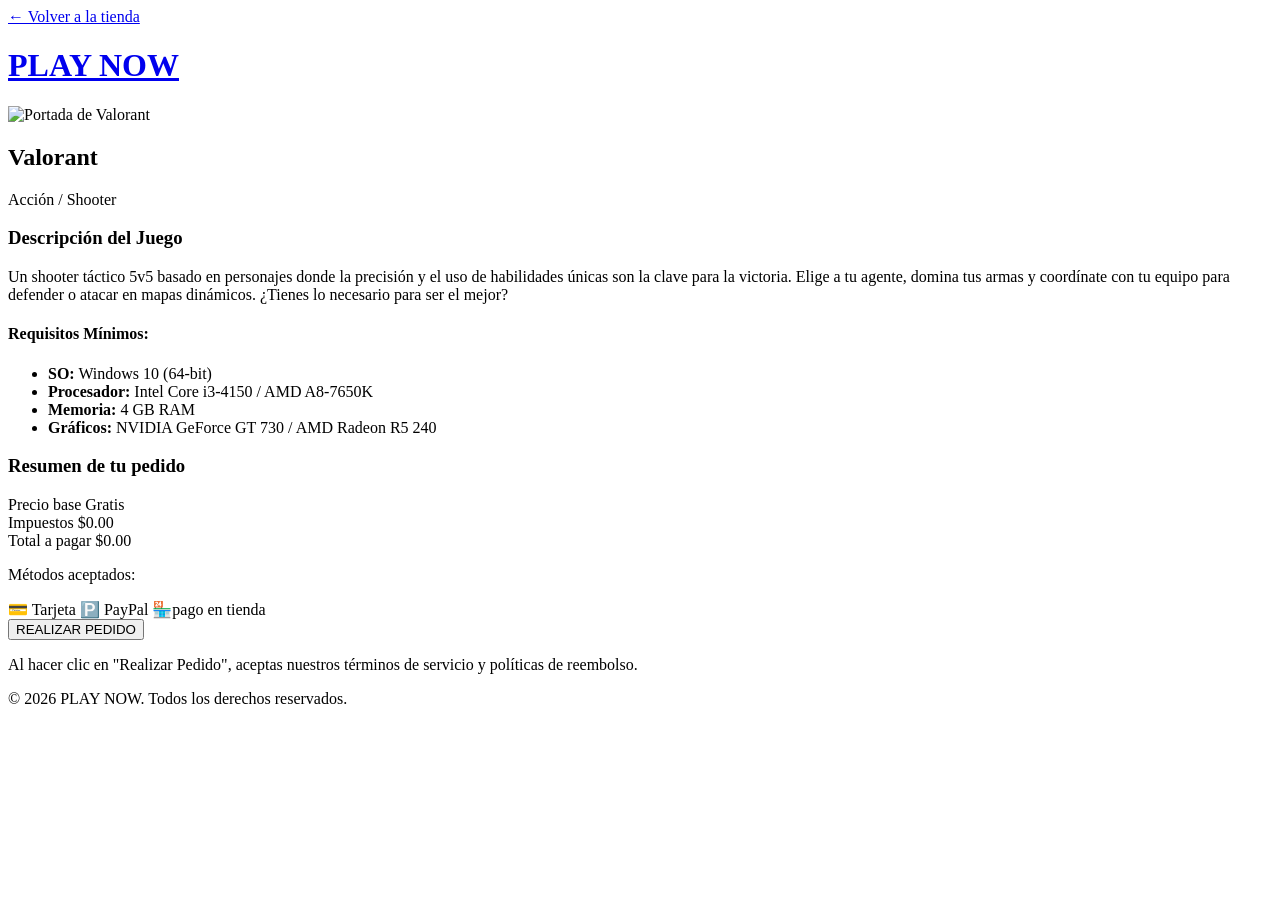
==== src/main/resources/templates/compra.html @ d5c37daa "Se agrega el Proyecto" ====
<!DOCTYPE html>
<html lang="es">
<head>
    <meta charset="UTF-8">
    <meta name="viewport" content="width=device-width, initial-scale=1.0">
    <title>PLAY NOW - Detalle de Compra</title>
    <link rel="stylesheet" href="/css/compra.css">
</head>
<body>

<header class="cabecera-compra">
    <a href="/index.html" class="btn-volver">&#8592; Volver a la tienda</a>

    <div class="logo">
        <a href="/index.html" class="logo-enlace">
            <h1>PLAY NOW</h1>
        </a>
    </div>

    <div class="espaciador"></div>
</header>

<main class="contenedor-principal">

    <div class="layout-compra">

        <section class="detalle-juego">
            <img src="/img/valorant.jpg" alt="Portada de Valorant" class="img-portada">

            <div class="info-texto">
                <h2>Valorant</h2>
                <span class="etiqueta-genero">Acción / Shooter</span>

                <h3>Descripción del Juego</h3>
                <p class="descripcion">
                    Un shooter táctico 5v5 basado en personajes donde la precisión y el uso de habilidades únicas son la clave para la victoria. Elige a tu agente, domina tus armas y coordínate con tu equipo para defender o atacar en mapas dinámicos. ¿Tienes lo necesario para ser el mejor?
                </p>

                <div class="requisitos">
                    <h4>Requisitos Mínimos:</h4>
                    <ul>
                        <li><strong>SO:</strong> Windows 10 (64-bit)</li>
                        <li><strong>Procesador:</strong> Intel Core i3-4150 / AMD A8-7650K</li>
                        <li><strong>Memoria:</strong> 4 GB RAM</li>
                        <li><strong>Gráficos:</strong> NVIDIA GeForce GT 730 / AMD Radeon R5 240</li>
                    </ul>
                </div>
            </div>
        </section>

        <aside class="panel-pago">
            <h3>Resumen de tu pedido</h3>

            <div class="desglose-precio">
                <div class="fila-precio">
                    <span>Precio base</span>
                    <span>Gratis</span>
                </div>
                <div class="fila-precio">
                    <span>Impuestos</span>
                    <span>$0.00</span>
                </div>
                <div class="fila-precio total">
                    <span>Total a pagar</span>
                    <span>$0.00</span>
                </div>
            </div>

            <div class="metodos-pago">
                <p>Métodos aceptados:</p>
                <div class="iconos-pago">
                    <span class="icono">💳 Tarjeta</span>
                    <span class="icono">🅿️ PayPal</span>
                    <span class="icono">🏪pago en tienda</span>
                </div>
            </div>

            <form action="/index.html" method="get">
                <button type="submit" class="btn-confirmar">REALIZAR PEDIDO</button>
            </form>

            <p class="terminos">Al hacer clic en "Realizar Pedido", aceptas nuestros términos de servicio y políticas de reembolso.</p>
        </aside>

    </div>

</main>

<footer class="pie-pagina">
    <p>&copy; 2026 PLAY NOW. Todos los derechos reservados.</p>
</footer>

</body>
</html>
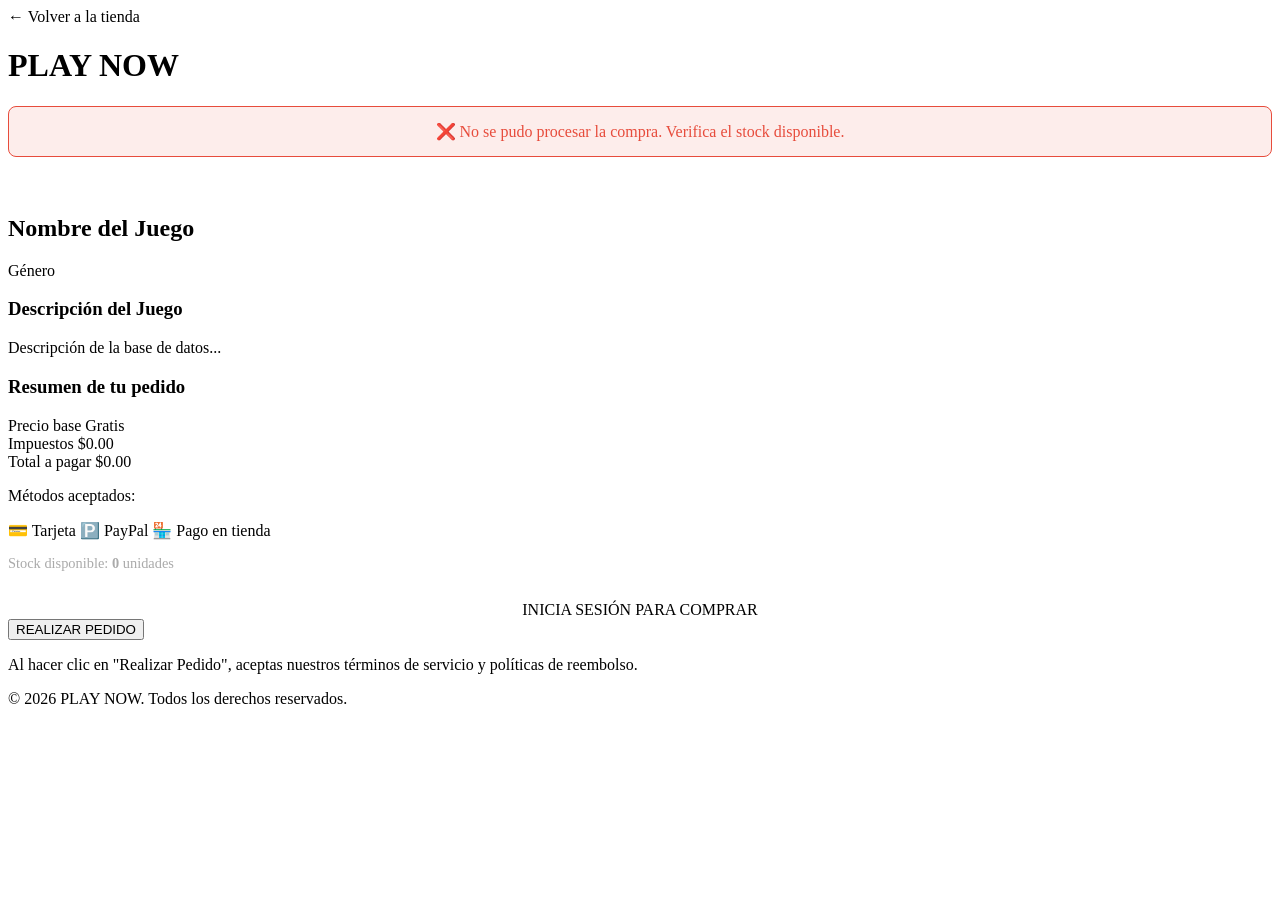
==== commit b8609732: "7" ====
--- a/src/main/resources/templates/compra.html
+++ b/src/main/resources/templates/compra.html
@@ -1,18 +1,19 @@
 <!DOCTYPE html>
-<html lang="es">
+<html lang="es" xmlns:th="http://www.thymeleaf.org"
+      xmlns:sec="http://www.thymeleaf.org/extras/spring-security">
 <head>
     <meta charset="UTF-8">
     <meta name="viewport" content="width=device-width, initial-scale=1.0">
-    <title>PLAY NOW - Detalle de Compra</title>
-    <link rel="stylesheet" href="/css/compra.css">
+    <title th:text="'PLAY NOW - Comprar ' + ${producto.nombre}">PLAY NOW - Detalle de Compra</title>
+    <link rel="stylesheet" th:href="@{/css/compra.css}">
 </head>
 <body>
 
 <header class="cabecera-compra">
-    <a href="/index.html" class="btn-volver">&#8592; Volver a la tienda</a>
+    <a th:href="@{/}" class="btn-volver">&#8592; Volver a la tienda</a>
 
     <div class="logo">
-        <a href="/index.html" class="logo-enlace">
+        <a th:href="@{/}" class="logo-enlace">
             <h1>PLAY NOW</h1>
         </a>
     </div>
@@ -22,29 +23,23 @@
 
 <main class="contenedor-principal">
 
+    <div th:if="${param.error}" style="background: rgba(231, 76, 60, 0.1); color: #e74c3c; padding: 15px; border-radius: 8px; margin-bottom: 20px; border: 1px solid #e74c3c; text-align: center;">
+        ❌ No se pudo procesar la compra. Verifica el stock disponible.
+    </div>
+
     <div class="layout-compra">
 
         <section class="detalle-juego">
-            <img src="/img/valorant.jpg" alt="Portada de Valorant" class="img-portada">
+            <img th:src="@{'/img/' + ${producto.imagen}}" th:alt="'Portada de ' + ${producto.nombre}" class="img-portada" onerror="this.src='/img/placeholder.png'">
 
             <div class="info-texto">
-                <h2>Valorant</h2>
-                <span class="etiqueta-genero">Acción / Shooter</span>
+                <h2 th:text="${producto.nombre}">Nombre del Juego</h2>
+                <span class="etiqueta-genero" th:text="${producto.categoria != null ? producto.categoria.nombre : 'General'}">Género</span>
 
                 <h3>Descripción del Juego</h3>
-                <p class="descripcion">
-                    Un shooter táctico 5v5 basado en personajes donde la precisión y el uso de habilidades únicas son la clave para la victoria. Elige a tu agente, domina tus armas y coordínate con tu equipo para defender o atacar en mapas dinámicos. ¿Tienes lo necesario para ser el mejor?
+                <p class="descripcion" th:text="${producto.descripcion}">
+                    Descripción de la base de datos...
                 </p>
-
-                <div class="requisitos">
-                    <h4>Requisitos Mínimos:</h4>
-                    <ul>
-                        <li><strong>SO:</strong> Windows 10 (64-bit)</li>
-                        <li><strong>Procesador:</strong> Intel Core i3-4150 / AMD A8-7650K</li>
-                        <li><strong>Memoria:</strong> 4 GB RAM</li>
-                        <li><strong>Gráficos:</strong> NVIDIA GeForce GT 730 / AMD Radeon R5 240</li>
-                    </ul>
-                </div>
             </div>
         </section>
 
@@ -54,7 +49,7 @@
             <div class="desglose-precio">
                 <div class="fila-precio">
                     <span>Precio base</span>
-                    <span>Gratis</span>
+                    <span th:text="${producto.precio > 0 ? '$' + producto.precio : 'Gratis'}">Gratis</span>
                 </div>
                 <div class="fila-precio">
                     <span>Impuestos</span>
@@ -62,7 +57,7 @@
                 </div>
                 <div class="fila-precio total">
                     <span>Total a pagar</span>
-                    <span>$0.00</span>
+                    <span th:text="${producto.precio > 0 ? '$' + producto.precio : 'Gratis'}">$0.00</span>
                 </div>
             </div>
 
@@ -71,12 +66,29 @@
                 <div class="iconos-pago">
                     <span class="icono">💳 Tarjeta</span>
                     <span class="icono">🅿️ PayPal</span>
-                    <span class="icono">🏪pago en tienda</span>
+                    <span class="icono">🏪 Pago en tienda</span>
                 </div>
+
+                <p style="margin-top: 15px; font-size: 0.9em; color: #aaa;">
+                    Stock disponible: <strong th:text="${producto.stock}" th:style="${producto.stock > 0 ? 'color: #2ecc71;' : 'color: #e74c3c;'}">0</strong> unidades
+                </p>
             </div>
 
-            <form action="/index.html" method="get">
-                <button type="submit" class="btn-confirmar">REALIZAR PEDIDO</button>
+            <form th:action="@{/realizar-compra}" method="post">
+                <input type="hidden" name="productoId" th:value="${producto.id}">
+
+                <div sec:authorize="!isAuthenticated()">
+                    <a th:href="@{/login}" class="btn-confirmar" style="display: block; text-align: center; text-decoration: none; line-height: normal; padding-top: 15px;">INICIA SESIÓN PARA COMPRAR</a>
+                </div>
+
+                <div sec:authorize="isAuthenticated()">
+                    <button type="submit" class="btn-confirmar"
+                            th:disabled="${producto.stock <= 0}"
+                            th:style="${producto.stock <= 0 ? 'background: #555; cursor: not-allowed;' : ''}"
+                            th:text="${producto.stock > 0 ? 'REALIZAR PEDIDO' : 'AGOTADO'}">
+                        REALIZAR PEDIDO
+                    </button>
+                </div>
             </form>
 
             <p class="terminos">Al hacer clic en "Realizar Pedido", aceptas nuestros términos de servicio y políticas de reembolso.</p>
